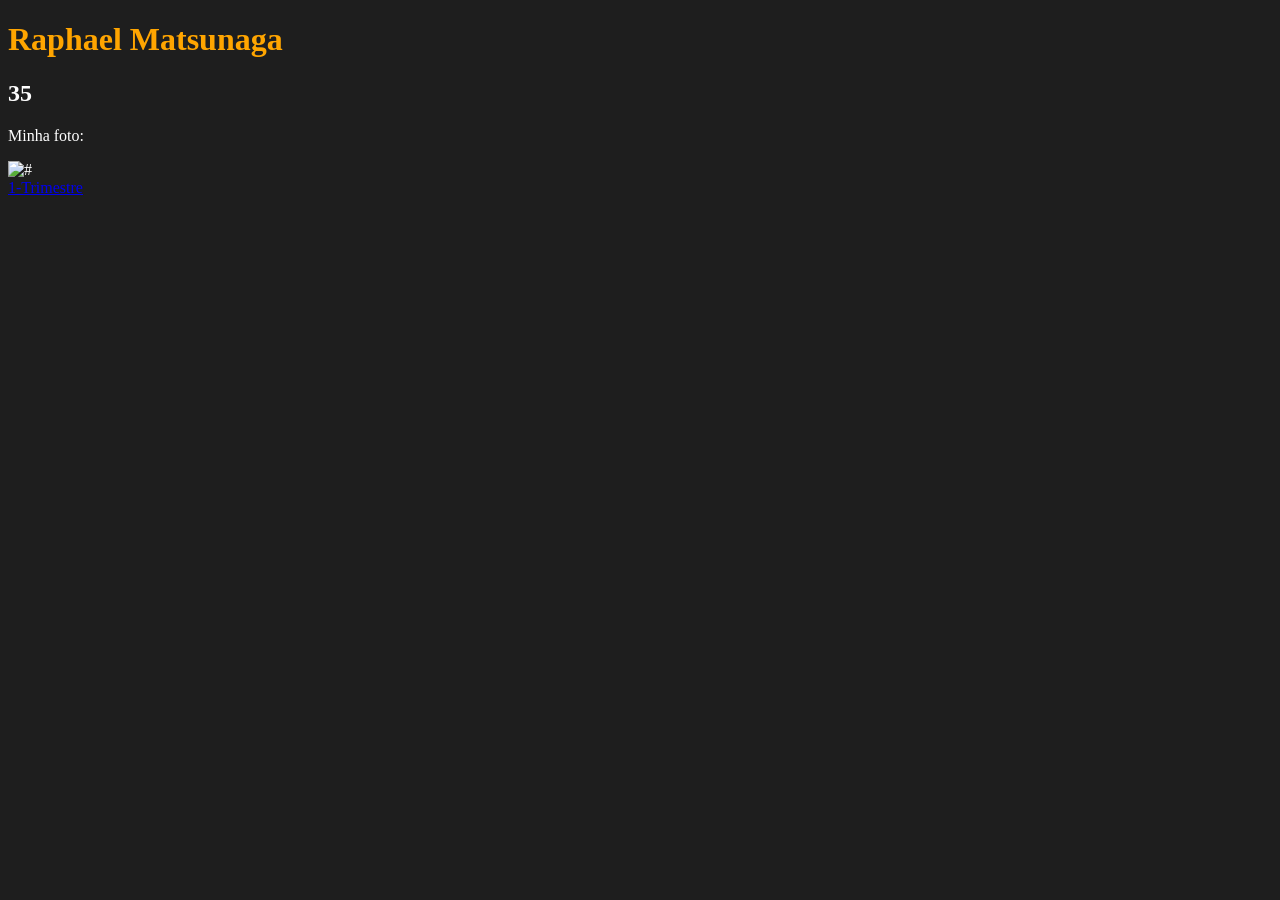
==== index.html @ efe6a81c "resadf" ====
<!DOCTYPE html>
<html lang="pt">
<head>
    <meta charset="UTF-8">
    <meta name="viewport" content="width=device-width, initial-scale=1.0">
    <title></title>
    <link rel="stylesheet"
    href="style.css">
</head>
<body>
    <h1 class="importante">Raphael Matsunaga</h1>
    <h2>35</h2>
    <p>Minha foto:</p>
    <img src="#" alt="#">
    <div>
        <a href="projeto01.html">1-Trimestre</a>
    </div>
</body>
</html>
---- style.css ----
body{
    background-color: var(--cor-de-fundo);
    color: var(--branco);
}

.importante {
    color: orange;
    font-weight: bold;
}

:root {
    --cor-de-fundo: #1E1E1E;
    --verde: #6FFF57;
    --branco: #FFFFFF;
    --botao-ativo: #3A375E;
    --botao-inativo: rgba(58, 55, 94, 0.5);
    --texto-fundo: rgba(58, 55, 94, 0.3);
}
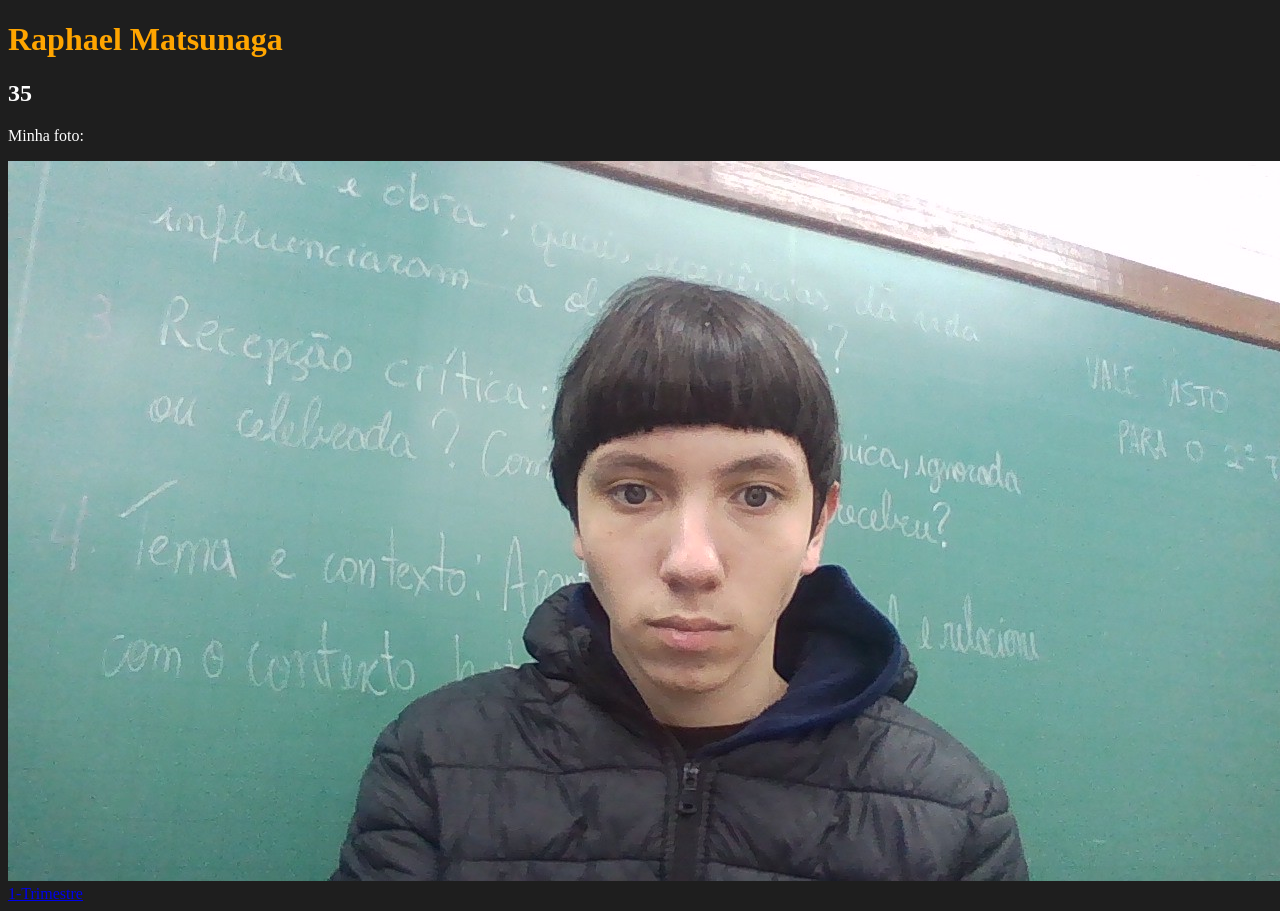
==== commit b0d3c720: "rfgthyjuk" ====
--- a/index.html
+++ b/index.html
@@ -11,7 +11,7 @@
     <h1 class="importante">Raphael Matsunaga</h1>
     <h2>35</h2>
     <p>Minha foto:</p>
-    <img src="#" alt="#">
+    <img src="/IMG_20260511_081951.jpg" alt="#">
     <div>
         <a href="projeto01.html">1-Trimestre</a>
     </div>
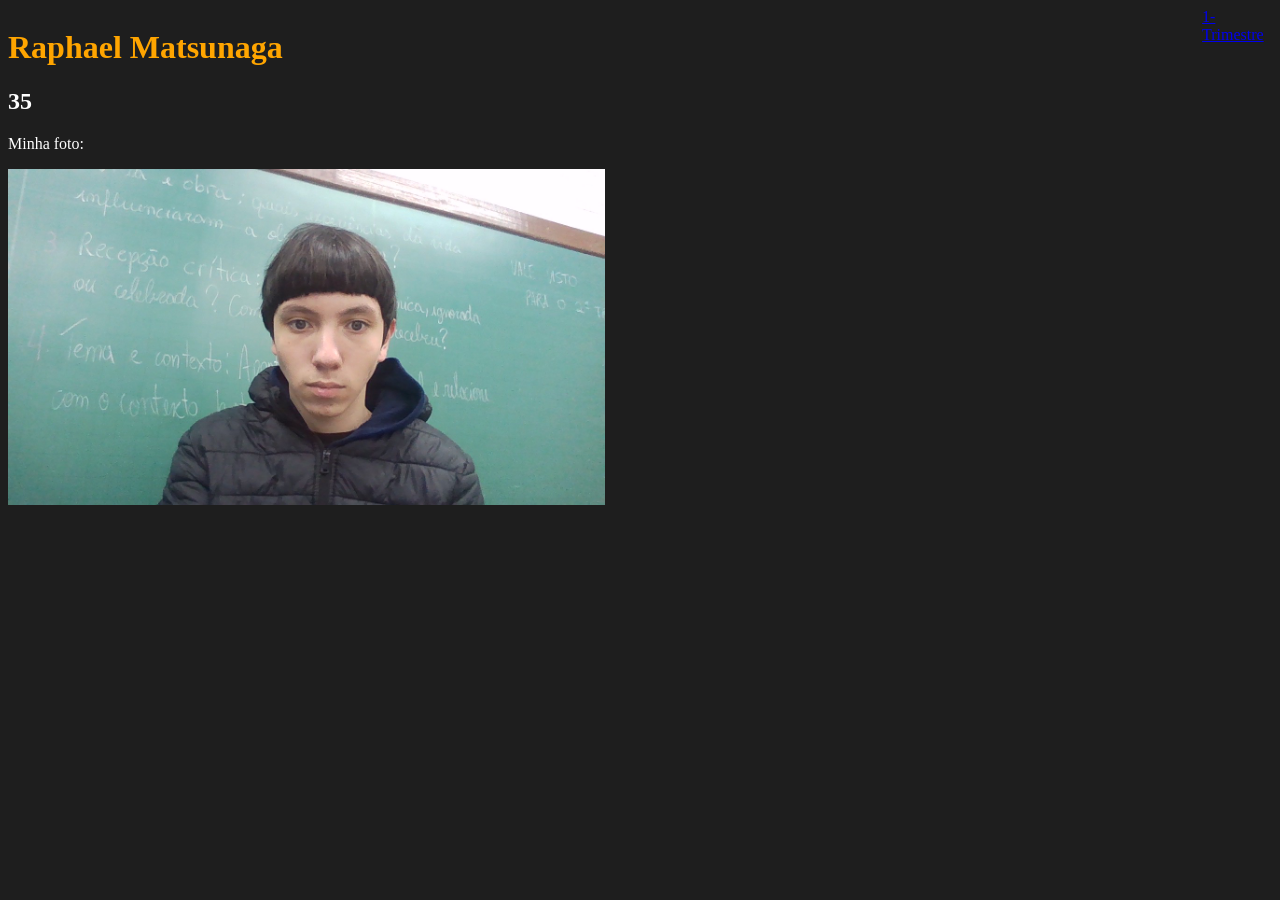
==== commit 4c7fcd3e: "eradfsafd" ====
--- a/index.html
+++ b/index.html
@@ -4,15 +4,17 @@
     <meta charset="UTF-8">
     <meta name="viewport" content="width=device-width, initial-scale=1.0">
     <title></title>
-    <link rel="stylesheet"
-    href="style.css">
+    <link rel="stylesheet" href="style.css">
 </head>
 <body>
-    <h1 class="importante">Raphael Matsunaga</h1>
-    <h2>35</h2>
-    <p>Minha foto:</p>
-    <img src="/IMG_20260511_081951.jpg" alt="#">
-    <div>
+    <div class="identificaçao">
+        <h1 class="importante">Raphael Matsunaga</h1>
+        <h2>35</h2>
+        <p>Minha foto:</p>
+        <img class="foto" src="./IMG_20260511_081951.jpg" alt="#">
+
+    </div>
+    <div class="links">
         <a href="projeto01.html">1-Trimestre</a>
     </div>
 </body>
--- a/style.css
+++ b/style.css
@@ -15,4 +15,13 @@
     --botao-ativo: #3A375E;
     --botao-inativo: rgba(58, 55, 94, 0.5);
     --texto-fundo: rgba(58, 55, 94, 0.3);
+}
+
+.foto {
+    width: 50%;
+}
+
+body {
+    display: flex;
+    justify-content: space-around;
 }
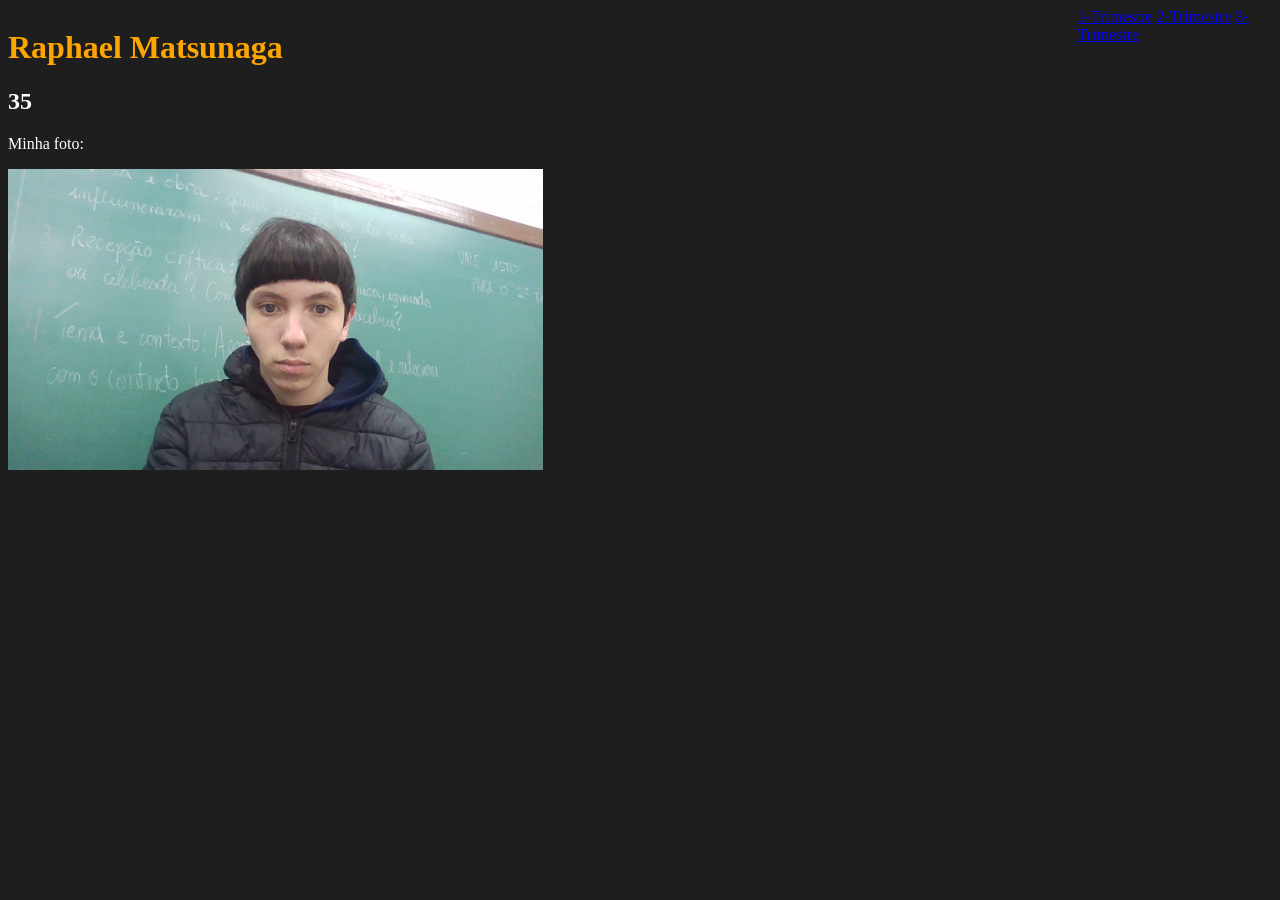
==== commit d23292ac: "rfgtrgf" ====
--- a/index.html
+++ b/index.html
@@ -16,6 +16,8 @@
     </div>
     <div class="links">
         <a href="projeto01.html">1-Trimestre</a>
+        <a href="projeto02.html">2-Trimestre</a>
+        <a href="projeto03.html">3-Trimestre</a>
     </div>
 </body>
 </html>
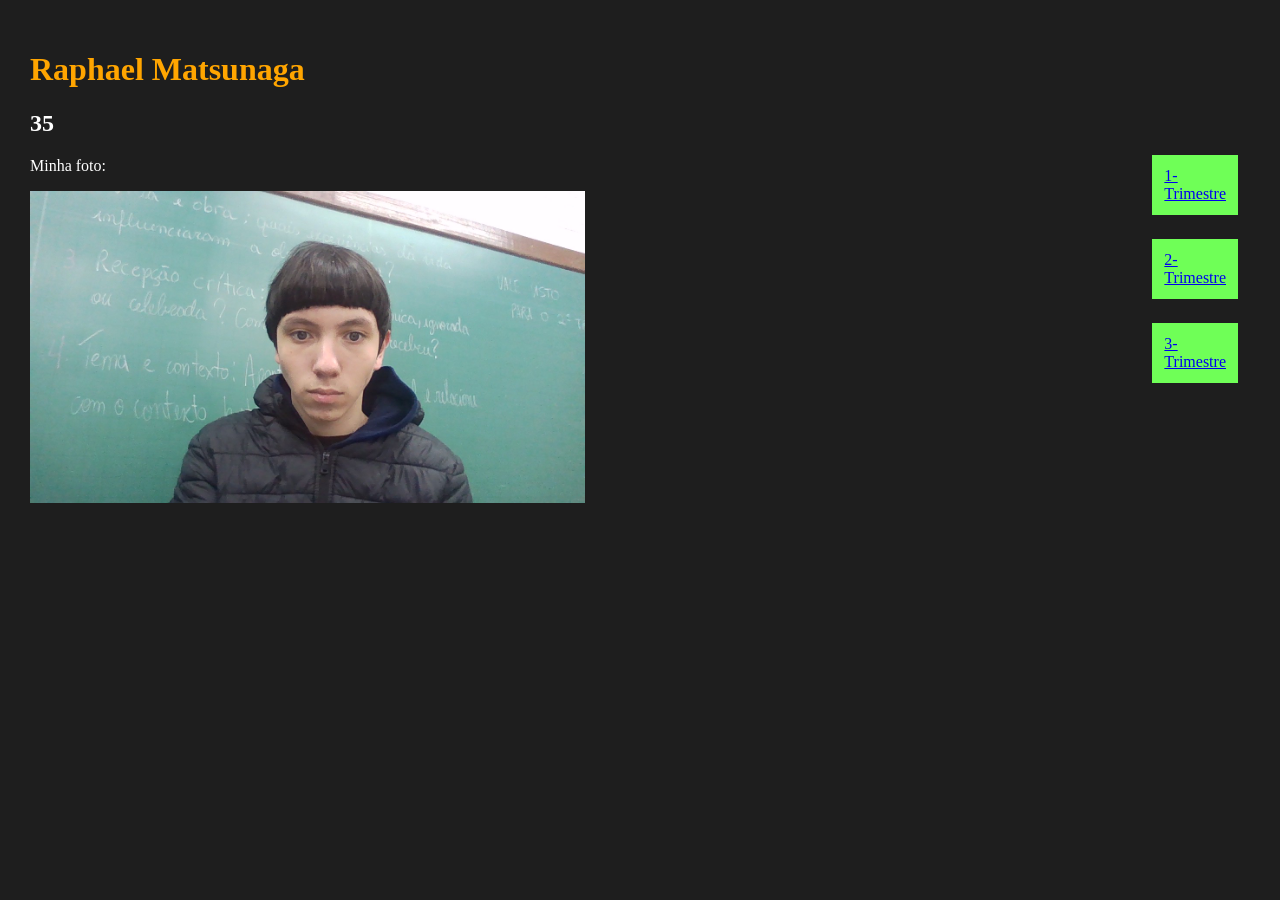
==== commit 67dfd657: "Update index.html" ====
--- a/index.html
+++ b/index.html
@@ -16,8 +16,8 @@
     </div>
     <div class="links">
         <a href="projeto01.html">1-Trimestre</a>
-        <a href="projeto02.html">2-Trimestre</a>
-        <a href="projeto03.html">3-Trimestre</a>
+        <a href="#">2-Trimestre</a>
+        <a href="#">3-Trimestre</a>
     </div>
 </body>
 </html>
--- a/style.css
+++ b/style.css
@@ -24,4 +24,18 @@
 body {
     display: flex;
     justify-content: space-around;
+    align-items: center;
+    margin: 30px;
+}
+
+.links {
+    display: flex;
+    flex-direction: column;
+}
+
+a {
+    margin: 12px;
+    padding: 12px;
+    background-color: var(--verde);
+    
 }
